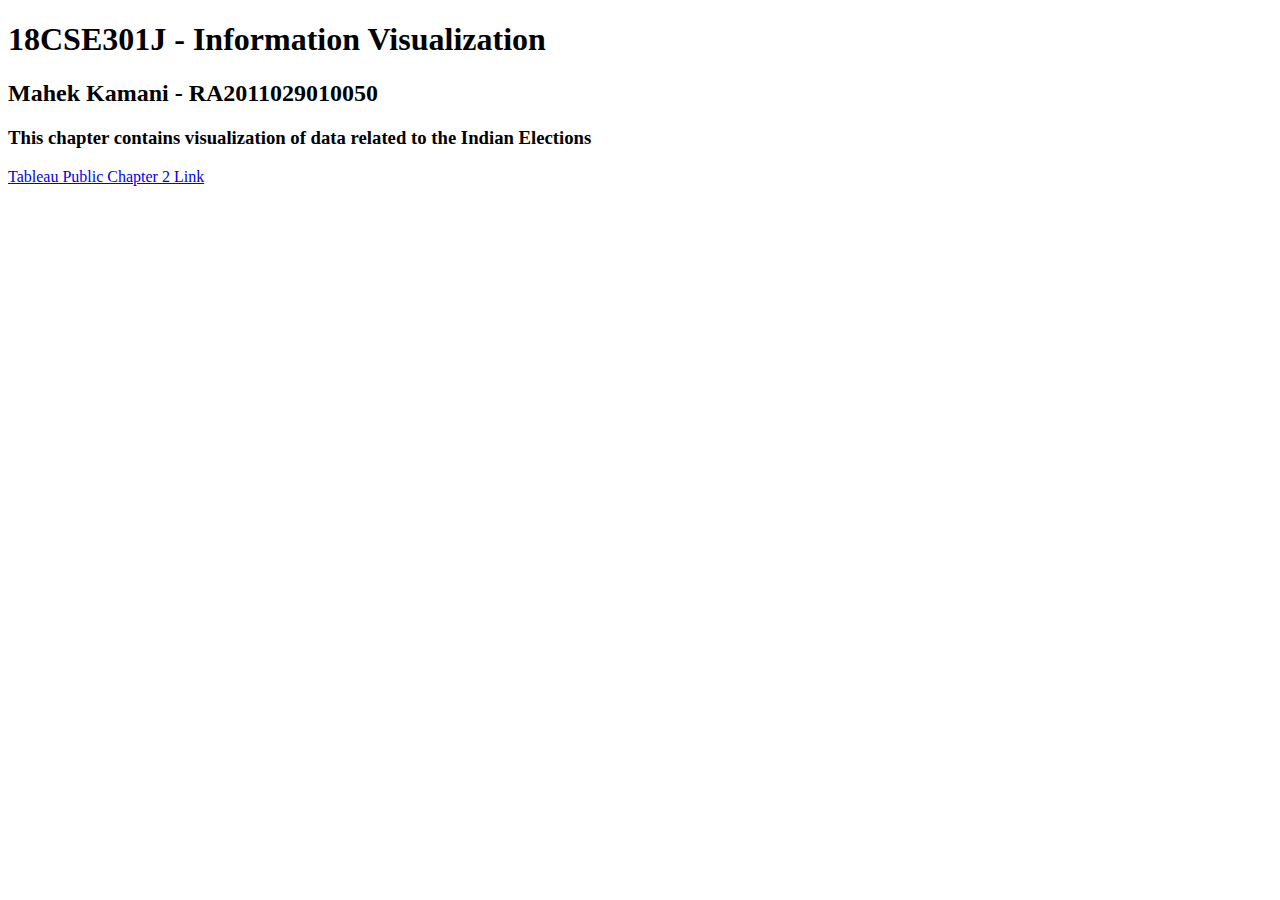
==== index.html @ ad68ce35 "Add files via upload" ====
<!DOCTYPE html>
<html lang="en">
<head>
    <meta charset="UTF-8">
    <meta http-equiv="X-UA-Compatible" content="IE=edge">
    <meta name="viewport" content="width=device-width, initial-scale=1.0">
    <link rel="stylesheet" type="text/css" href="styles.css" />
    <title>Mahek Kamani</title>
</head>
<body>
    <centre>
        <h1>18CSE301J - Information Visualization</h1>
        <h2>Mahek Kamani - RA2011029010050</h2>
        <h3>This chapter contains visualization of data related to the Indian Elections</h3>
    </centre>
    <div class='tableauPlaceholder' id='viz1677520942985' style='position: relative'><noscript><a href='#'><img alt='Dashboard 1 ' src='https:&#47;&#47;public.tableau.com&#47;static&#47;images&#47;Ch&#47;Chapter2_16774921186670&#47;Dashboard1&#47;1_rss.png' style='border: none' /></a></noscript><object class='tableauViz'  style='display:none;'><param name='host_url' value='https%3A%2F%2Fpublic.tableau.com%2F' /> <param name='embed_code_version' value='3' /> <param name='site_root' value='' /><param name='name' value='Chapter2_16774921186670&#47;Dashboard1' /><param name='tabs' value='no' /><param name='toolbar' value='yes' /><param name='static_image' value='https:&#47;&#47;public.tableau.com&#47;static&#47;images&#47;Ch&#47;Chapter2_16774921186670&#47;Dashboard1&#47;1.png' /> <param name='animate_transition' value='yes' /><param name='display_static_image' value='yes' /><param name='display_spinner' value='yes' /><param name='display_overlay' value='yes' /><param name='display_count' value='yes' /><param name='language' value='en-US' /></object></div>                <script type='text/javascript'>                    var divElement = document.getElementById('viz1677520942985');                    var vizElement = divElement.getElementsByTagName('object')[0];                    vizElement.style.width='1500px';vizElement.style.height='927px';                    var scriptElement = document.createElement('script');                    scriptElement.src = 'https://public.tableau.com/javascripts/api/viz_v1.js';                    vizElement.parentNode.insertBefore(scriptElement, vizElement);                </script>
    <a href="https://public.tableau.com/shared/9FSH4RSXQ?:display_count=n&:origin=viz_share_link">Tableau Public Chapter 2 Link</a>
</body>
</html>
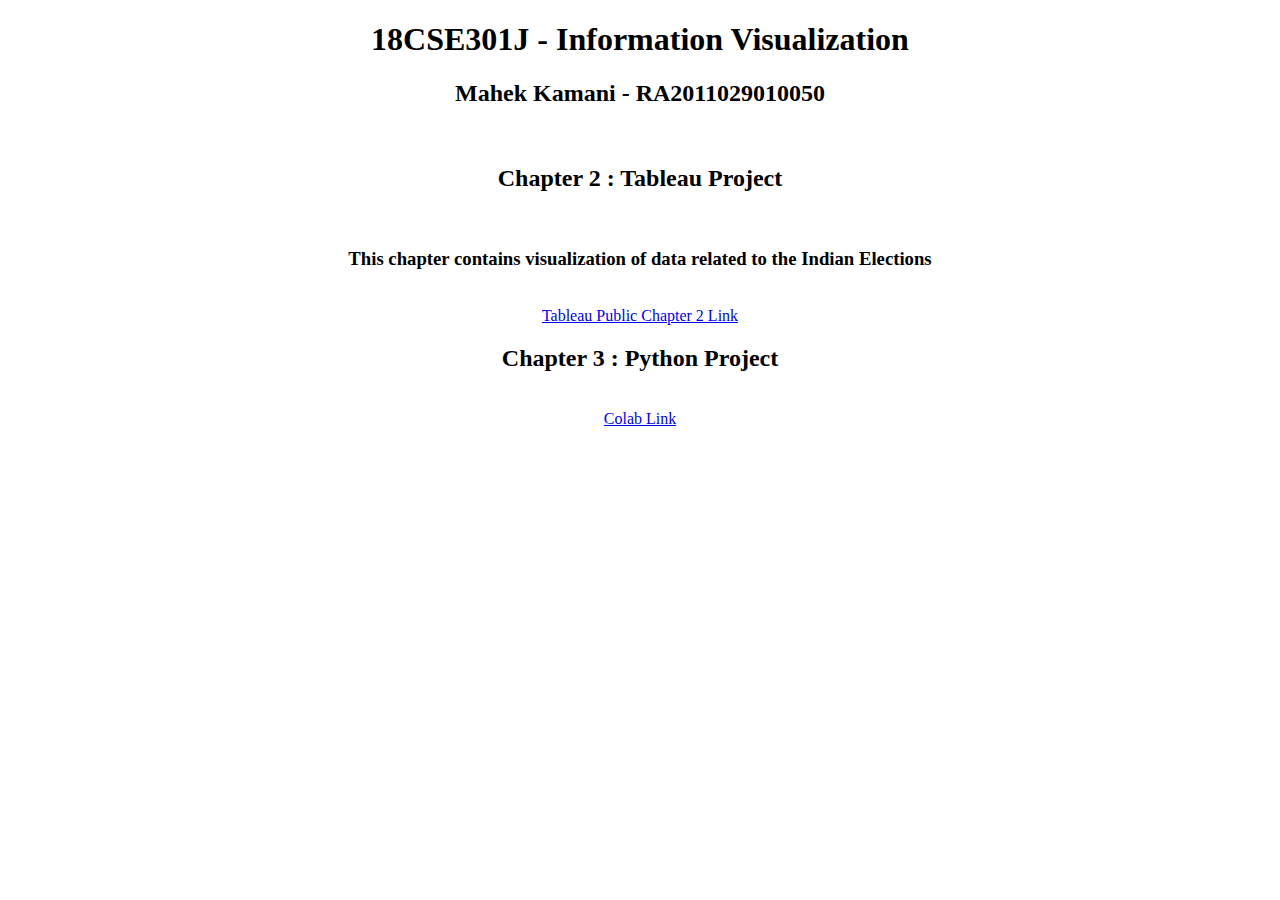
==== commit 7adca19a: "Update index.html" ====
--- a/index.html
+++ b/index.html
@@ -8,12 +8,16 @@
     <title>Mahek Kamani</title>
 </head>
 <body>
-    <centre>
+    <center>
         <h1>18CSE301J - Information Visualization</h1>
-        <h2>Mahek Kamani - RA2011029010050</h2>
-        <h3>This chapter contains visualization of data related to the Indian Elections</h3>
-    </centre>
+        <h2>Mahek Kamani - RA2011029010050</h2><br>
+        <h2>Chapter 2 : Tableau Project</h2><br>
+        <h3>This chapter contains visualization of data related to the Indian Elections</h3><br>
     <div class='tableauPlaceholder' id='viz1677520942985' style='position: relative'><noscript><a href='#'><img alt='Dashboard 1 ' src='https:&#47;&#47;public.tableau.com&#47;static&#47;images&#47;Ch&#47;Chapter2_16774921186670&#47;Dashboard1&#47;1_rss.png' style='border: none' /></a></noscript><object class='tableauViz'  style='display:none;'><param name='host_url' value='https%3A%2F%2Fpublic.tableau.com%2F' /> <param name='embed_code_version' value='3' /> <param name='site_root' value='' /><param name='name' value='Chapter2_16774921186670&#47;Dashboard1' /><param name='tabs' value='no' /><param name='toolbar' value='yes' /><param name='static_image' value='https:&#47;&#47;public.tableau.com&#47;static&#47;images&#47;Ch&#47;Chapter2_16774921186670&#47;Dashboard1&#47;1.png' /> <param name='animate_transition' value='yes' /><param name='display_static_image' value='yes' /><param name='display_spinner' value='yes' /><param name='display_overlay' value='yes' /><param name='display_count' value='yes' /><param name='language' value='en-US' /></object></div>                <script type='text/javascript'>                    var divElement = document.getElementById('viz1677520942985');                    var vizElement = divElement.getElementsByTagName('object')[0];                    vizElement.style.width='1500px';vizElement.style.height='927px';                    var scriptElement = document.createElement('script');                    scriptElement.src = 'https://public.tableau.com/javascripts/api/viz_v1.js';                    vizElement.parentNode.insertBefore(scriptElement, vizElement);                </script>
     <a href="https://public.tableau.com/shared/9FSH4RSXQ?:display_count=n&:origin=viz_share_link">Tableau Public Chapter 2 Link</a>
+    <br>
+        <h2>Chapter 3 : Python Project</h2><br>
+        <a href="https://colab.research.google.com/drive/168uKt83vgKQqFRI1g6K530RYBVAUAbwc?usp=sharing">Colab Link</a>
+    </center>
 </body>
-</html>+</html>
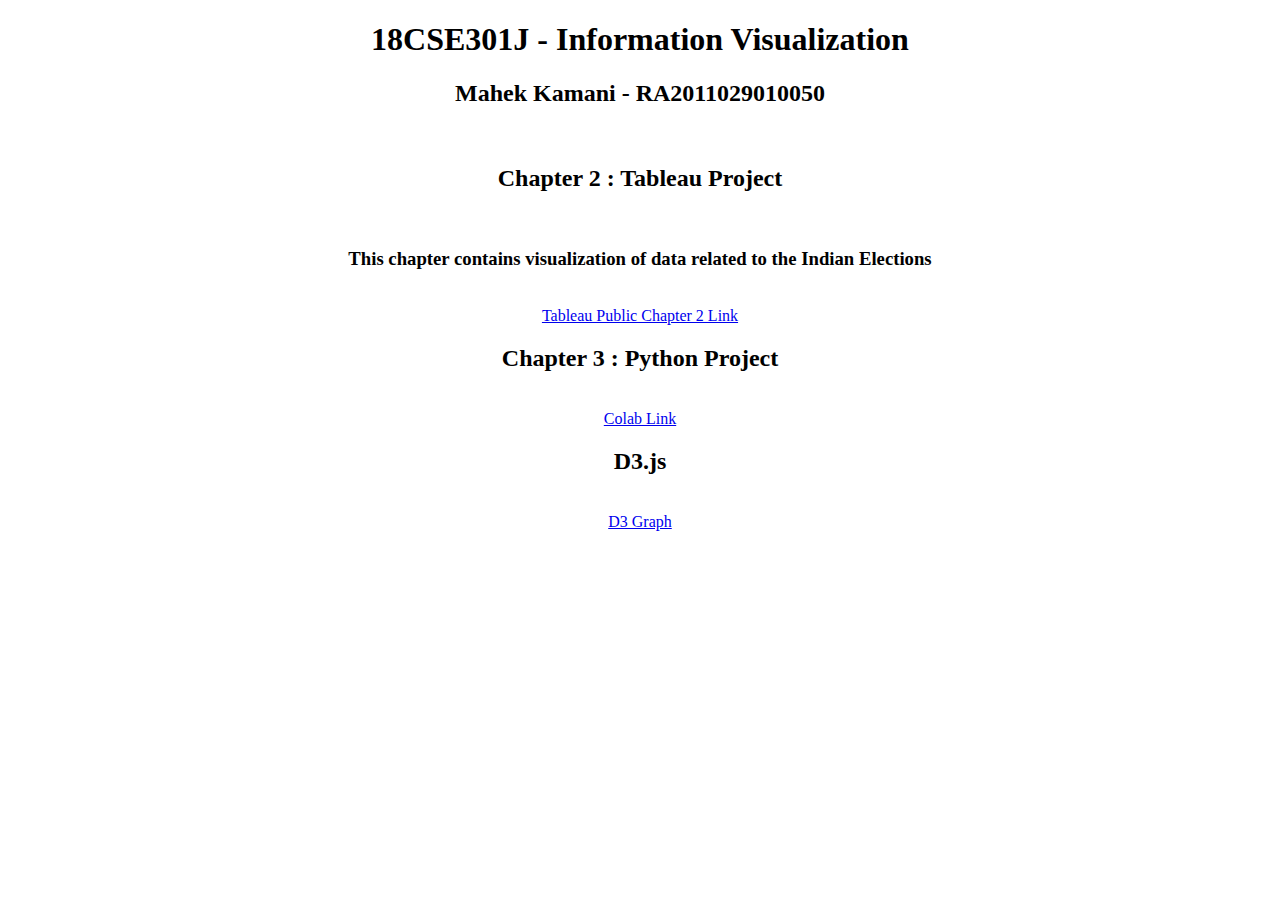
==== commit 13f9e835: "Update index.html" ====
--- a/index.html
+++ b/index.html
@@ -14,10 +14,14 @@
         <h2>Chapter 2 : Tableau Project</h2><br>
         <h3>This chapter contains visualization of data related to the Indian Elections</h3><br>
     <div class='tableauPlaceholder' id='viz1677520942985' style='position: relative'><noscript><a href='#'><img alt='Dashboard 1 ' src='https:&#47;&#47;public.tableau.com&#47;static&#47;images&#47;Ch&#47;Chapter2_16774921186670&#47;Dashboard1&#47;1_rss.png' style='border: none' /></a></noscript><object class='tableauViz'  style='display:none;'><param name='host_url' value='https%3A%2F%2Fpublic.tableau.com%2F' /> <param name='embed_code_version' value='3' /> <param name='site_root' value='' /><param name='name' value='Chapter2_16774921186670&#47;Dashboard1' /><param name='tabs' value='no' /><param name='toolbar' value='yes' /><param name='static_image' value='https:&#47;&#47;public.tableau.com&#47;static&#47;images&#47;Ch&#47;Chapter2_16774921186670&#47;Dashboard1&#47;1.png' /> <param name='animate_transition' value='yes' /><param name='display_static_image' value='yes' /><param name='display_spinner' value='yes' /><param name='display_overlay' value='yes' /><param name='display_count' value='yes' /><param name='language' value='en-US' /></object></div>                <script type='text/javascript'>                    var divElement = document.getElementById('viz1677520942985');                    var vizElement = divElement.getElementsByTagName('object')[0];                    vizElement.style.width='1500px';vizElement.style.height='927px';                    var scriptElement = document.createElement('script');                    scriptElement.src = 'https://public.tableau.com/javascripts/api/viz_v1.js';                    vizElement.parentNode.insertBefore(scriptElement, vizElement);                </script>
+    </center>
+    <center>
     <a href="https://public.tableau.com/shared/9FSH4RSXQ?:display_count=n&:origin=viz_share_link">Tableau Public Chapter 2 Link</a>
     <br>
         <h2>Chapter 3 : Python Project</h2><br>
-        <a href="https://colab.research.google.com/drive/168uKt83vgKQqFRI1g6K530RYBVAUAbwc?usp=sharing">Colab Link</a>
+        <a href="https://colab.research.google.com/drive/168uKt83vgKQqFRI1g6K530RYBVAUAbwc?usp=sharing">Colab Link</a><br>
+        <h2>D3.js</h2><br>
+        <a href="D3.html">D3 Graph</a>
     </center>
 </body>
 </html>
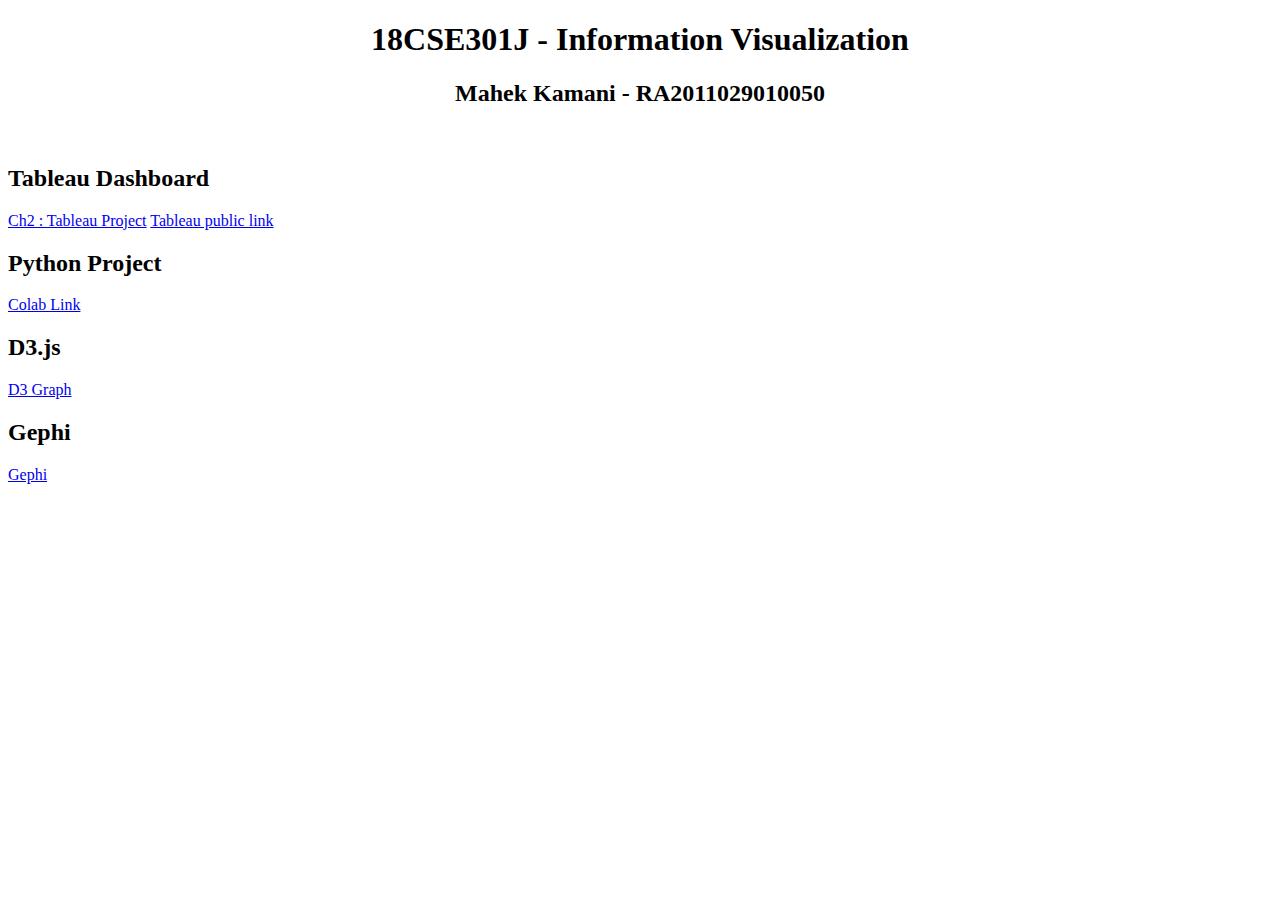
==== commit dfbe9a04: "added gephi" ====
--- a/index.html
+++ b/index.html
@@ -11,17 +11,15 @@
     <center>
         <h1>18CSE301J - Information Visualization</h1>
         <h2>Mahek Kamani - RA2011029010050</h2><br>
-        <h2>Chapter 2 : Tableau Project</h2><br>
-        <h3>This chapter contains visualization of data related to the Indian Elections</h3><br>
-    <div class='tableauPlaceholder' id='viz1677520942985' style='position: relative'><noscript><a href='#'><img alt='Dashboard 1 ' src='https:&#47;&#47;public.tableau.com&#47;static&#47;images&#47;Ch&#47;Chapter2_16774921186670&#47;Dashboard1&#47;1_rss.png' style='border: none' /></a></noscript><object class='tableauViz'  style='display:none;'><param name='host_url' value='https%3A%2F%2Fpublic.tableau.com%2F' /> <param name='embed_code_version' value='3' /> <param name='site_root' value='' /><param name='name' value='Chapter2_16774921186670&#47;Dashboard1' /><param name='tabs' value='no' /><param name='toolbar' value='yes' /><param name='static_image' value='https:&#47;&#47;public.tableau.com&#47;static&#47;images&#47;Ch&#47;Chapter2_16774921186670&#47;Dashboard1&#47;1.png' /> <param name='animate_transition' value='yes' /><param name='display_static_image' value='yes' /><param name='display_spinner' value='yes' /><param name='display_overlay' value='yes' /><param name='display_count' value='yes' /><param name='language' value='en-US' /></object></div>                <script type='text/javascript'>                    var divElement = document.getElementById('viz1677520942985');                    var vizElement = divElement.getElementsByTagName('object')[0];                    vizElement.style.width='1500px';vizElement.style.height='927px';                    var scriptElement = document.createElement('script');                    scriptElement.src = 'https://public.tableau.com/javascripts/api/viz_v1.js';                    vizElement.parentNode.insertBefore(scriptElement, vizElement);                </script>
     </center>
-    <center>
-    <a href="https://public.tableau.com/shared/9FSH4RSXQ?:display_count=n&:origin=viz_share_link">Tableau Public Chapter 2 Link</a>
-    <br>
-        <h2>Chapter 3 : Python Project</h2><br>
-        <a href="https://colab.research.google.com/drive/168uKt83vgKQqFRI1g6K530RYBVAUAbwc?usp=sharing">Colab Link</a><br>
-        <h2>D3.js</h2><br>
-        <a href="D3.html">D3 Graph</a>
-    </center>
+    <h2>Tableau Dashboard</h2>
+    <a href="tableau.html">Ch2 : Tableau Project</a>
+    <a href="https://public.tableau.com/shared/9FSH4RSXQ?:display_count=n&:origin=viz_share_link">Tableau public link</a>
+    <h2>Python Project</h2>
+    <a href="https://colab.research.google.com/drive/168uKt83vgKQqFRI1g6K530RYBVAUAbwc?usp=sharing">Colab Link</a>
+    <h2>D3.js</h2>
+    <a href="D3.html">D3 Graph</a>
+    <h2>Gephi</h2>
+    <a href="gephi.html">Gephi</a>
 </body>
 </html>
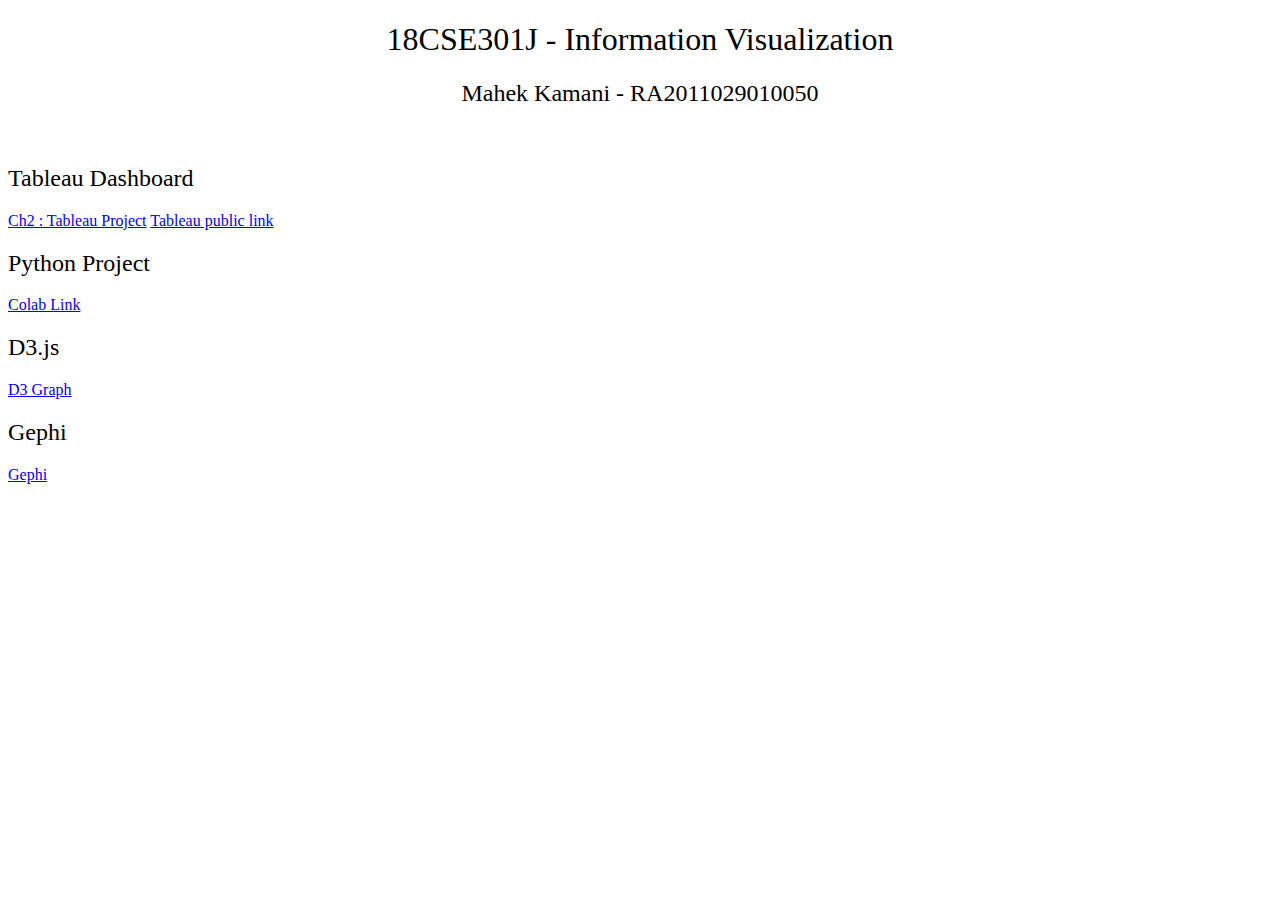
==== commit bdb5659d: "Completed the project" ====
--- a/index.html
+++ b/index.html
@@ -4,7 +4,7 @@
     <meta charset="UTF-8">
     <meta http-equiv="X-UA-Compatible" content="IE=edge">
     <meta name="viewport" content="width=device-width, initial-scale=1.0">
-    <link rel="stylesheet" type="text/css" href="styles.css" />
+    <link rel="stylesheet" type="text/css" href="main.css" />
     <title>Mahek Kamani</title>
 </head>
 <body>
--- a/main.css
+++ b/main.css
@@ -0,0 +1,14 @@
+h1 {
+    font-weight: 100;
+    font-family: Cambria;
+}
+
+h2 {
+    font-weight: 100;
+    font-family: Cambria;
+}
+
+h3 {
+    font-weight: 100;
+    font-family: Cambria;
+}